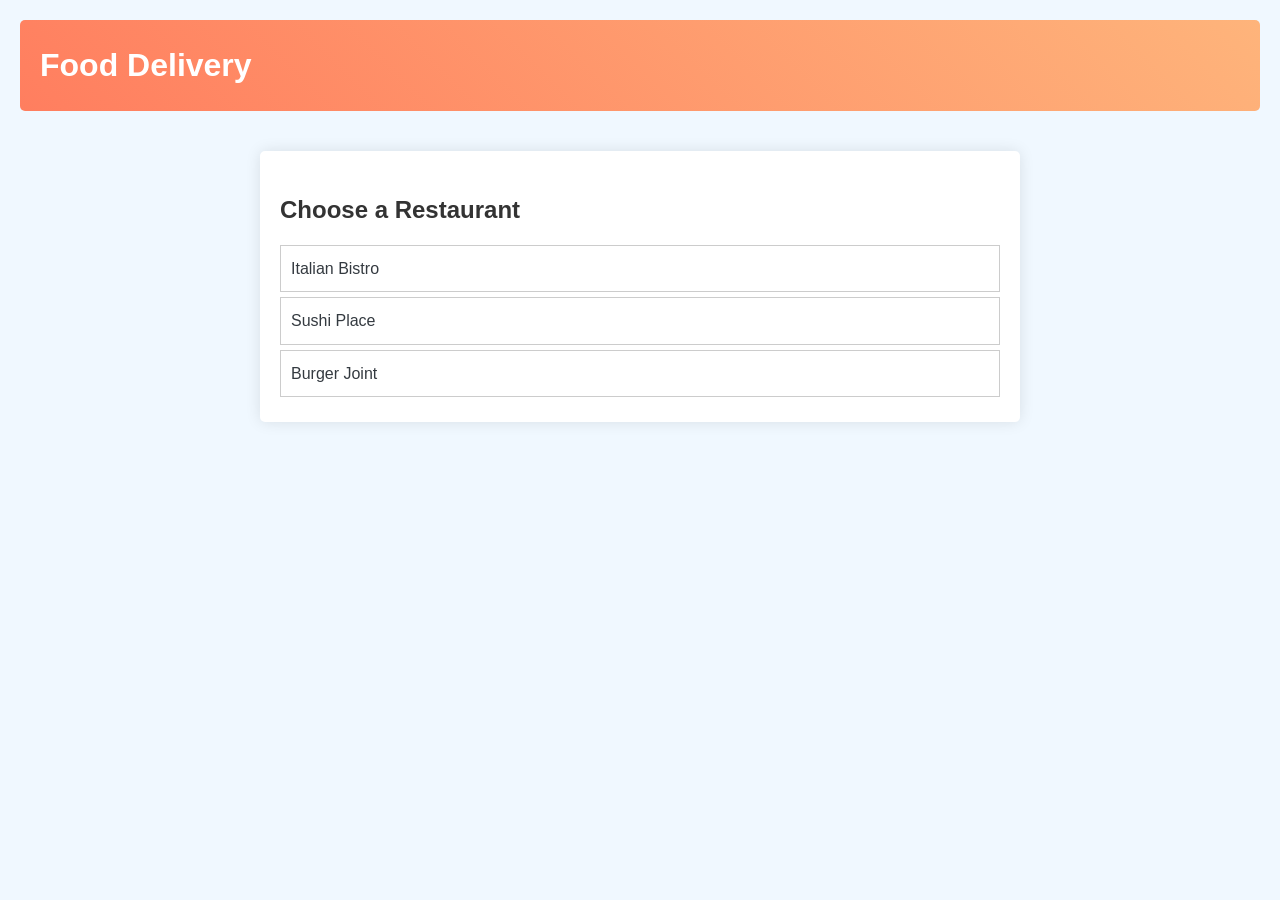
==== index.html @ 4a3dd7fa "Add files via upload" ====
<!DOCTYPE html>
<html lang="en">
<head>
    <meta charset="UTF-8">
    <meta name="viewport" content="width=device-width, initial-scale=1.0">
    <link rel="stylesheet" href="styles.css">
    <title>Food Delivery</title>
</head>
<body>
    <header>
        <h1>Food Delivery</h1>
    </header>
    <main>
        <div id="restaurant-list">
            <h2>Choose a Restaurant</h2>
            <ul id="restaurants"></ul>
        </div>
        <div id="menu" class="hidden">
            <h2 id="restaurant-name"></h2>
            <ul id="items"></ul>
            <button id="order-btn">Order Selected Items</button>
            <button id="show-selected-btn">Show Selected</button>
        </div>
        <div id="selected-items" class="hidden">
            <h2>Selected Items</h2>
            <ul id="selected-list"></ul>
            <button id="confirm-order-btn">Confirm Order</button>
        </div>
        <div id="order-confirmation" class="hidden">
            <h2>Order Confirmation</h2>
            <p id="order-summary"></p>
        </div>
    </main>
    <script src="app.js" defer></script>
</body>
</html>
---- styles.css ----
* {
    box-sizing: border-box;
    margin: 0;
    padding: 0;
}

body {
    font-family: 'Arial', sans-serif;
    background-color: #f0f0f5;
    color: #343a40;
    line-height: 1.6;
}

header {
    display: flex;
    justify-content: space-between;
    align-items: center;
    background-color: #343a40;
    color: white;
    padding: 20px;
}

.logo {
    font-size: 1.5em;
    font-weight: bold;
}

header nav ul {
    list-style-type: none;
    display: flex;
}

header nav ul li {
    margin: 0 15px;
}

header nav a {
    color: white;
    text-decoration: none;
    transition: color 0.3s;
}
.amount-input {
    margin-left: 10px;
    padding: 5px;
    border: 1px solid #ccc;
    border-radius: 4px;
}


header nav a:hover {
    color: #ffc107;
}

main {
    padding: 20px;
    max-width: 800px;
    margin: auto;
}

h2 {
    margin-bottom: 15px;
    color: #495057;
}

.restaurant-list, .menu-items, #selected-list {
    list-style-type: none;
    padding: 0;
}

.restaurant-list li, .menu-items li, #selected-list li {
    background-color: white;
    margin: 10px 0;
    padding: 15px;
    border-radius: 8px;
    box-shadow: 0 0 10px rgba(0, 0, 0, 0.1);
    cursor: pointer;
    transition: transform 0.2s;
}

.restaurant-list li:hover, .menu-items li:hover {
    transform: scale(1.02);
}

button {
    padding: 10px 15px;
    background-color: #28a745;
    color: white;
    border: none;
    border-radius: 5px;
    cursor: pointer;
    font-size: 16px;
    transition: background-color 0.3s;
    margin: 10px 0;
}

button:hover {
    background-color: #218838;
}

.hidden {
    display: none;
}

footer {
    text-align: center;
    padding: 10px;
    background-color: #343a40;
    color: white;
}
body {
    font-family: 'Arial', sans-serif;
    background-color: #f0f8ff; /* Light blue background */
    margin: 0;
    padding: 20px;
}

header {
    text-align: center;
    margin-bottom: 20px;
    background: linear-gradient(45deg, #ff7e5f, #feb47b); /* Gradient header */
    padding: 20px;
    border-radius: 5px;
    color: white;
}

h2 {
    margin-top: 20px;
    color: #333;
}

#restaurant-list, #menu, #selected-items, #order-confirmation {
    background: white;
    padding: 20px;
    border-radius: 5px;
    box-shadow: 0 0 15px rgba(0, 0, 0, 0.1);
    margin-bottom: 20px;
}

ul {
    list-style-type: none;
    padding: 0;
}

li {
    padding: 10px;
    border: 1px solid #ccc;
    margin: 5px 0;
    cursor: pointer;
    transition: background-color 0.3s;
}

li.selected {
    background-color: #d1ffd1; /* Light green for selected items */
}

li:hover {
    background-color: #e3e3e3; /* Light gray on hover */
}

button {
    background-color: #28a745; /* Green for primary buttons */
    color: white;
    padding: 10px;
    border: none;
    border-radius: 4px;
    cursor: pointer;
    margin-top: 10px;
    transition: background-color 0.3s, transform 0.2s;
}

button:hover {
    background-color: #218838; /* Darker green on hover */
    transform: scale(1.05); /* Slightly grow on hover */
}

.hidden {
    display: none;
}

.amount-input {
    margin-left: 10px;
    padding: 5px;
    border: 1px solid #ccc;
    border-radius: 4px;
}

#selected-list {
    background-color: #f9f9f9; /* Light background for selected items */
    padding: 10px;
    border-radius: 5px;
    border: 1px solid #ddd;
}

#error-message {
    color: red;
}
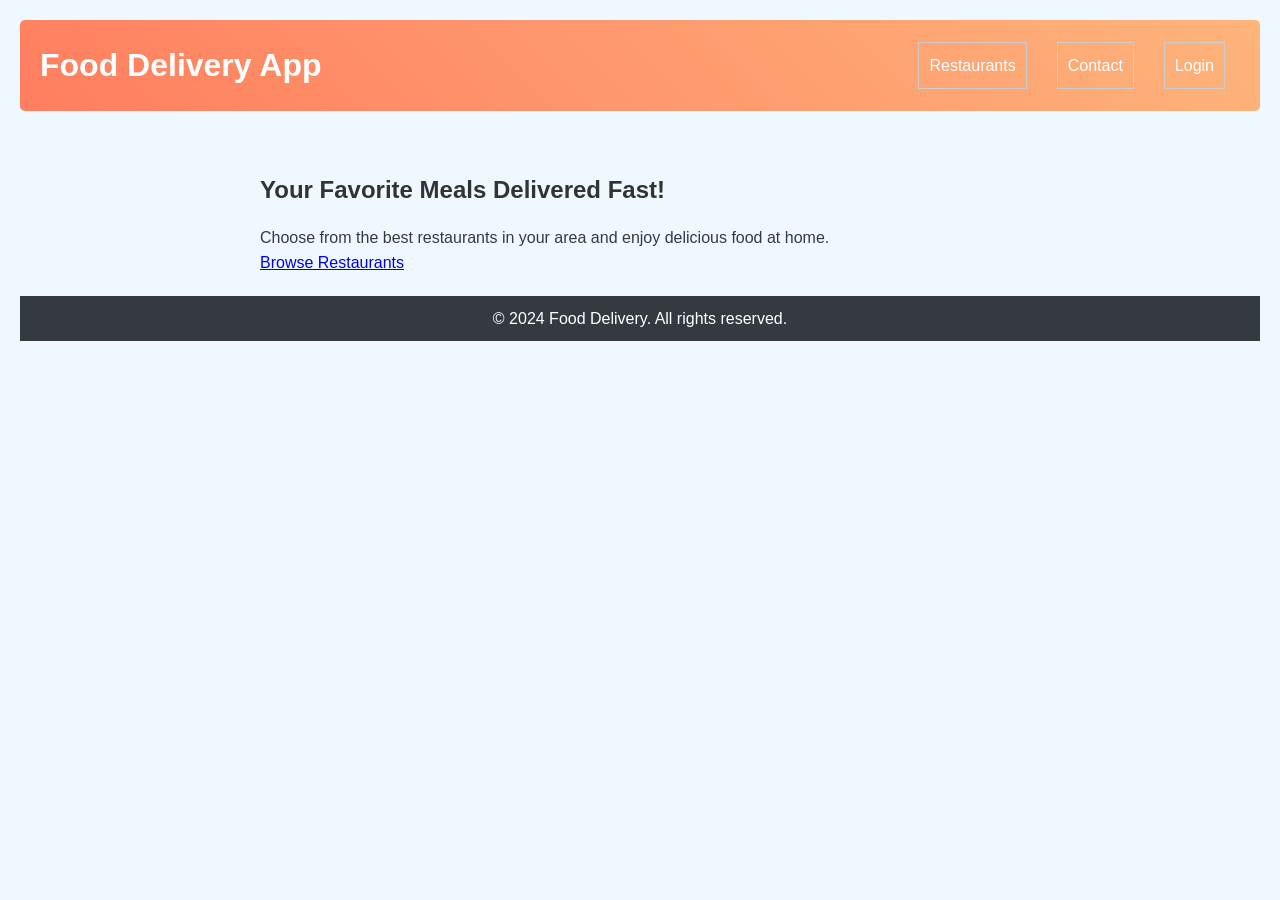
==== commit 3a552eb8: "Update index.html" ====
--- a/index.html
+++ b/index.html
@@ -4,33 +4,30 @@
     <meta charset="UTF-8">
     <meta name="viewport" content="width=device-width, initial-scale=1.0">
     <link rel="stylesheet" href="styles.css">
-    <title>Food Delivery</title>
+    <title>Food Delivery App</title>
 </head>
 <body>
     <header>
-        <h1>Food Delivery</h1>
+        <h1>Food Delivery App</h1>
+        <nav>
+            <ul>
+                <li><a href="restaurants.html">Restaurants</a></li>
+                <li><a href="contact.html">Contact</a></li>
+                <li><a href="#" class="btn">Login</a></li>
+            </ul>
+        </nav>
     </header>
+
     <main>
-        <div id="restaurant-list">
-            <h2>Choose a Restaurant</h2>
-            <ul id="restaurants"></ul>
-        </div>
-        <div id="menu" class="hidden">
-            <h2 id="restaurant-name"></h2>
-            <ul id="items"></ul>
-            <button id="order-btn">Order Selected Items</button>
-            <button id="show-selected-btn">Show Selected</button>
-        </div>
-        <div id="selected-items" class="hidden">
-            <h2>Selected Items</h2>
-            <ul id="selected-list"></ul>
-            <button id="confirm-order-btn">Confirm Order</button>
-        </div>
-        <div id="order-confirmation" class="hidden">
-            <h2>Order Confirmation</h2>
-            <p id="order-summary"></p>
-        </div>
+        <section class="hero">
+            <h2>Your Favorite Meals Delivered Fast!</h2>
+            <p>Choose from the best restaurants in your area and enjoy delicious food at home.</p>
+            <a href="restaurants.html" class="btn">Browse Restaurants</a>
+        </section>
     </main>
-    <script src="app.js" defer></script>
+
+    <footer>
+        <p>&copy; 2024 Food Delivery. All rights reserved.</p>
+    </footer>
 </body>
-</html>
+</
